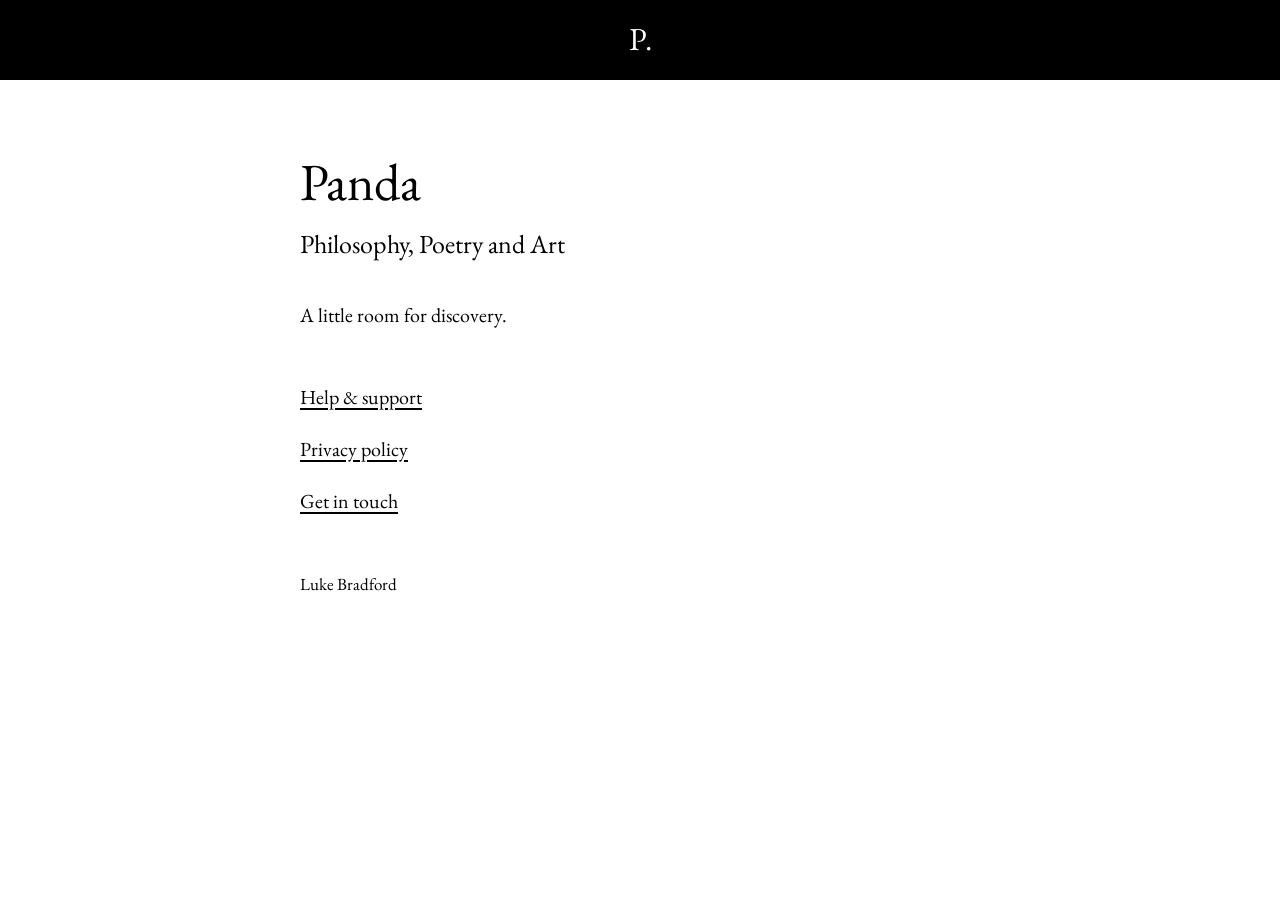
==== index.html @ 31c05b22 "Publish Panda privacy and support pages" ====
<!doctype html>
<html lang="en">
<head>
  <meta charset="utf-8">
  <meta name="viewport" content="width=device-width,initial-scale=1">
  <meta name="description" content="Panda — Philosophy, Poetry and Art. Help, privacy and contact information.">
  <title>Panda — Philosophy, Poetry and Art</title>
  <link rel="stylesheet" href="style.css">
</head>
<body>
  <header><a href="index.html" aria-label="Panda home">P.</a></header>
  <main class="home">
    <h1>Panda</h1>
    <p class="subtitle">Philosophy, Poetry and Art</p>
    <p>A little room for discovery.</p>
    <nav class="page-links" aria-label="Panda information">
      <a href="support.html">Help &amp; support</a>
      <a href="privacy.html">Privacy policy</a>
      <a href="mailto:lukejbradford@gmail.com">Get in touch</a>
    </nav>
    <footer>Luke Bradford</footer>
  </main>
</body>
</html>
---- style.css ----
@font-face{font-family:"EB Garamond";src:url("EBGaramond.ttf") format("truetype");font-weight:400 800;font-style:normal;font-display:swap}
:root{color-scheme:light;font-family:"EB Garamond",Garamond,"Times New Roman",serif;color:#000;background:#fff}
*{box-sizing:border-box}
body{margin:0}
header{background:#000;color:#fff;padding:18px 24px;text-align:center;font-size:32px;line-height:1.3}
header a{display:inline-flex;align-items:center;justify-content:center;min-width:44px;min-height:44px;text-decoration:none}
main{max-width:728px;margin:auto;padding:48px 24px 80px;font-size:20px;line-height:1.55;overflow-wrap:anywhere}
h1{font-size:40px;line-height:1.15;font-weight:400;margin:0 0 24px}
h2{font-size:26px;line-height:1.3;margin-top:36px}
a{color:inherit;text-underline-offset:4px}
a:focus-visible{outline:2px solid;outline-offset:4px}
.home{padding-top:72px}
.home h1{font-size:52px;margin-bottom:12px}
.subtitle{font-size:26px;margin:0 0 36px}
.page-links{display:flex;flex-direction:column;align-items:flex-start;gap:8px;margin-top:44px}
.page-links a{min-height:44px;display:flex;align-items:center}
footer{margin-top:48px;font-size:17px}
footer a{display:inline-flex;align-items:center;min-height:44px;margin-right:20px}
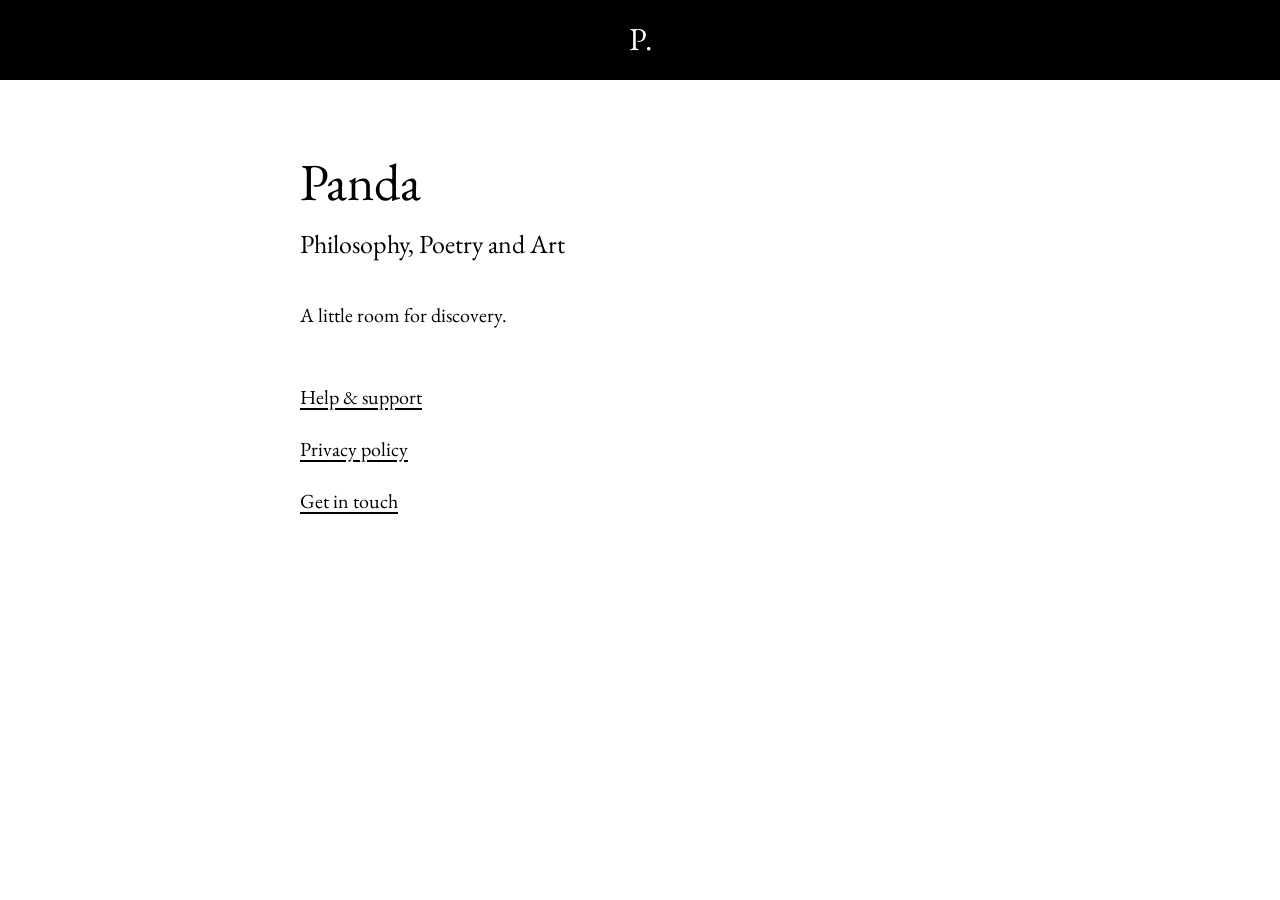
==== commit 921f1d78: "Keep publisher identification in the privacy notice only" ====
--- a/index.html
+++ b/index.html
@@ -18,7 +18,6 @@
       <a href="privacy.html">Privacy policy</a>
       <a href="mailto:lukejbradford@gmail.com">Get in touch</a>
     </nav>
-    <footer>Luke Bradford</footer>
   </main>
 </body>
 </html>
